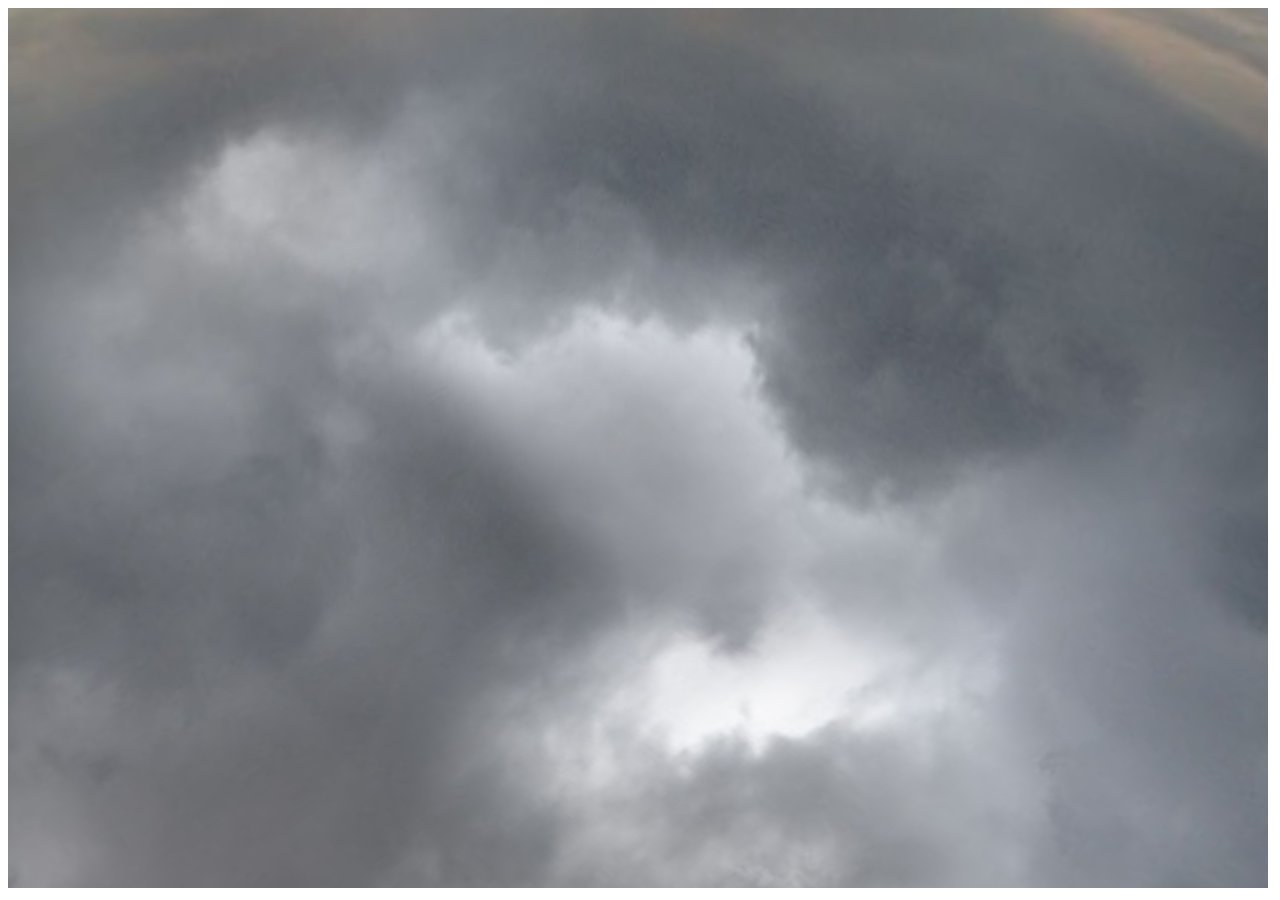
==== storm/index.html @ 8d1e27aa "storm" ====
<!DOCTYPE html>
<html lang="en">
<head>
    <meta charset="UTF-8">
    <title>three.js dome</title>
    <script src="three.js"></script>
    <script src="OrbitControls.js"></script>
</head>
<body>
    <script>
        var scene=new THREE.Scene();
        scene.background = new THREE.CubeTextureLoader()
        .setPath( 'pic/storm/' )
        .load( [ 'px.jpg', 'nx.jpg', 'py.jpg', 'ny.jpg', 'pz.jpg', 'nz.jpg' ] );

        var windowX = window.innerWidth-20;
        var windowY = window.innerHeight-20;

        var camera=new THREE.PerspectiveCamera(40,windowX/windowY,1,2000);
        camera.position.set(200,200,200);
        camera.lookAt(scene.position);

        var renderer=new THREE.WebGLRenderer();
        renderer.setSize(windowX,windowY);
        document.body.appendChild(renderer.domElement);

        function render() {
            renderer.render(scene,camera);
        }

        render();

        var comtrols=new THREE.OrbitControls(camera);
        comtrols.addEventListener('change', render)

        function animate() {
            requestAnimationFrame( animate );
            render();
        }

        animate();
    </script>
</body>
</html>
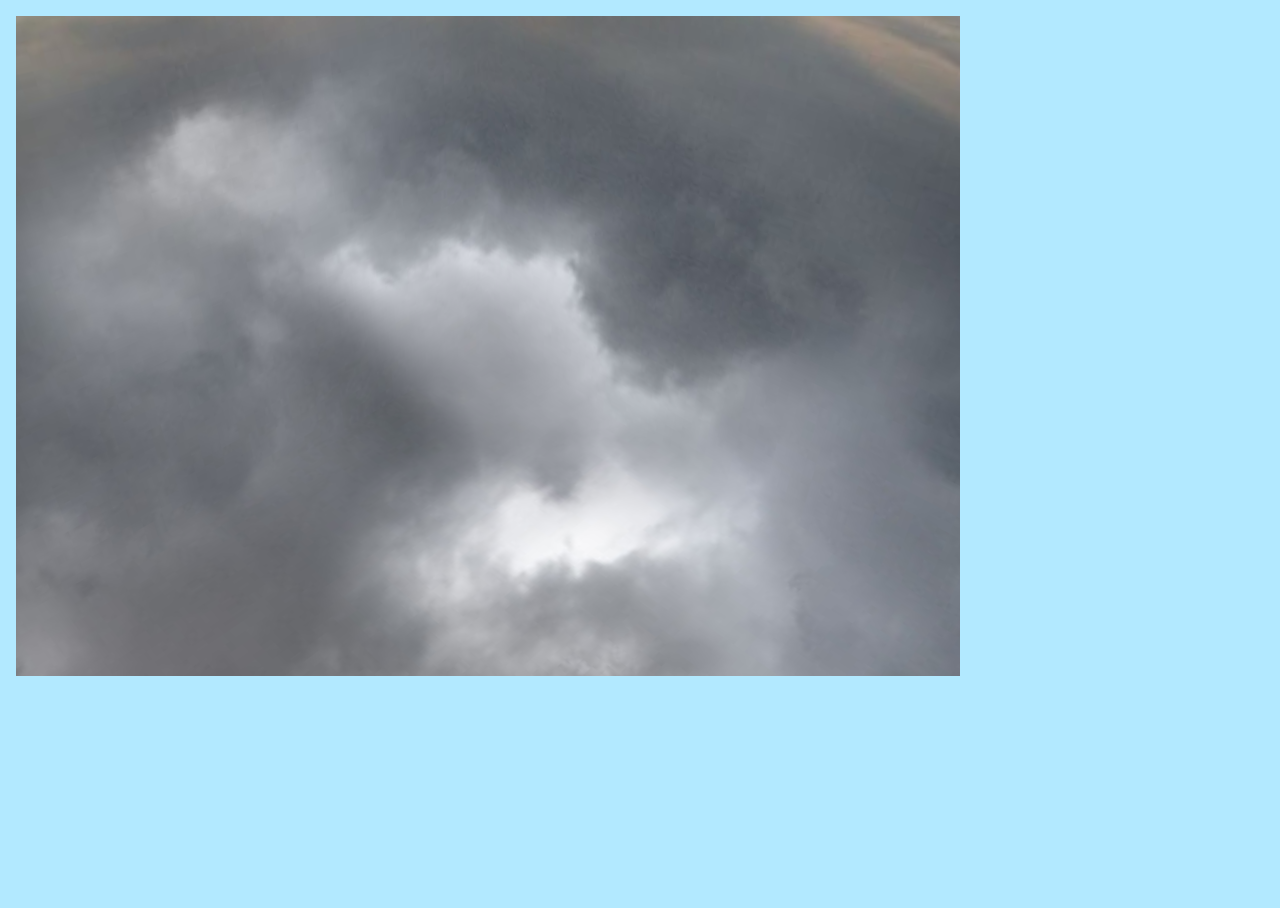
==== commit 66bb3201: "storm" ====
--- a/storm/index.html
+++ b/storm/index.html
@@ -1,44 +1,29 @@
-<!DOCTYPE html>
-<html lang="en">
-<head>
-    <meta charset="UTF-8">
-    <title>three.js dome</title>
-    <script src="three.js"></script>
-    <script src="OrbitControls.js"></script>
-</head>
-<body>
-    <script>
-        var scene=new THREE.Scene();
-        scene.background = new THREE.CubeTextureLoader()
-        .setPath( 'pic/storm/' )
-        .load( [ 'px.jpg', 'nx.jpg', 'py.jpg', 'ny.jpg', 'pz.jpg', 'nz.jpg' ] );
-
-        var windowX = window.innerWidth-20;
-        var windowY = window.innerHeight-20;
-
-        var camera=new THREE.PerspectiveCamera(40,windowX/windowY,1,2000);
-        camera.position.set(200,200,200);
-        camera.lookAt(scene.position);
-
-        var renderer=new THREE.WebGLRenderer();
-        renderer.setSize(windowX,windowY);
-        document.body.appendChild(renderer.domElement);
-
-        function render() {
-            renderer.render(scene,camera);
-        }
-
-        render();
-
-        var comtrols=new THREE.OrbitControls(camera);
-        comtrols.addEventListener('change', render)
-
-        function animate() {
-            requestAnimationFrame( animate );
-            render();
-        }
-
-        animate();
-    </script>
-</body>
-</html>+<!doctype html>
+<html>
+<head>
+<meta charset="utf-8">
+<title>Storm</title>
+
+<style>
+html, body {
+  height: 100%;
+}
+
+body {
+  background-color: #B2E9FF;
+  display: grid;
+  font-family: Avenir, sans-serif;
+  -ms-text-size-adjust: 100%;
+  -webkit-text-size-adjust: 100%;
+  -moz-osx-font-smoothing: grayscale;
+  -moz-font-smoothing: antialiased;
+  -webkit-font-smoothing: antialiased;
+  font-smoothing: antialiased;
+}
+</style>
+</head>
+<body>
+    <iframe align="middle" frameborder="0" scrolling="no" src="index2.html" width="100%" height="100%"></iframe>
+</body>
+</html>
+
